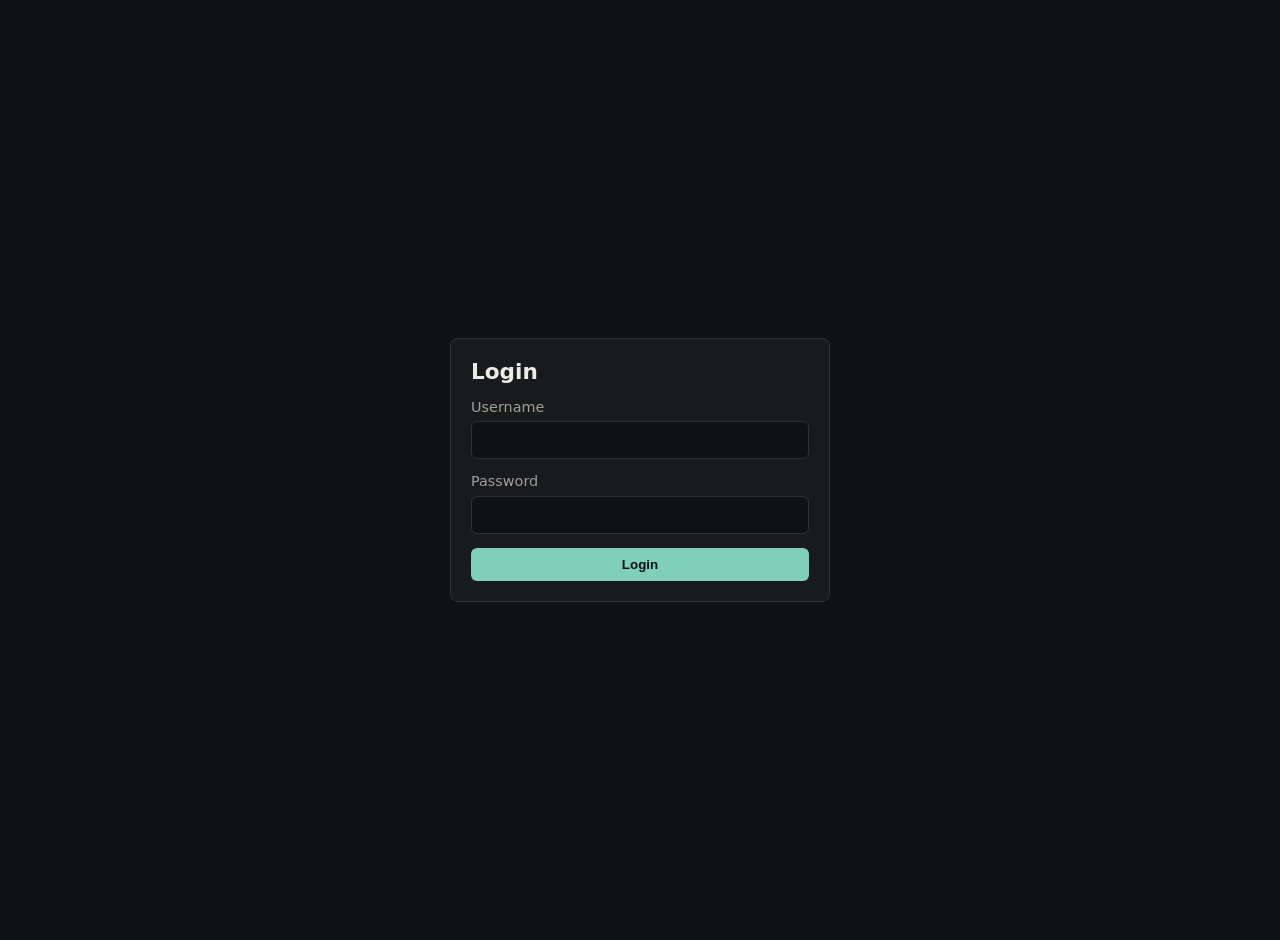
==== index.html @ 7f1f81df "Initial commit: stream-shows static frontend" ====
<!doctype html>
<html lang="en">
<head>
  <meta charset="utf-8" />
  <meta name="viewport" content="width=device-width, initial-scale=1" />
  <title>stream-embedder</title>
  <link rel="stylesheet" href="/style.css" />
</head>
<body>
  <header>
    <h1 id="home-link">stream-embedder</h1>
    <nav>
      <button id="logout-link" type="button" class="nav-button">Logout</button>
    </nav>
    <form id="search-form">
      <input id="search-input" type="search" placeholder="Search movies and TV..." autocomplete="off" />
      <select id="type-filter" aria-label="Type">
        <option value="">All</option>
        <option value="movie">Movies</option>
        <option value="tv">TV</option>
      </select>
      <input id="year-filter" type="number" min="1870" max="2100" placeholder="Year" aria-label="Year" />
      <button type="submit">Search</button>
    </form>
  </header>

  <main id="view"></main>

  <script src="/app.js" type="module"></script>
</body>
</html>
---- style.css ----
:root {
  --bg: #101112;
  --panel: #181b1d;
  --panel-2: #24282b;
  --text: #eceae4;
  --muted: #a49f96;
  --accent: #7fd0b6;
  --accent-hover: #9de1cd;
  --warm: #f0b05a;
  --border: #303437;
}

* { box-sizing: border-box; }
html, body { margin: 0; padding: 0; background: var(--bg); color: var(--text); font-family: -apple-system, system-ui, "Segoe UI", Roboto, sans-serif; }

header {
  position: sticky; top: 0; z-index: 10;
  display: flex; gap: 1rem; align-items: center; flex-wrap: wrap;
  padding: 0.9rem 1.25rem; background: rgba(14,15,19,0.92); backdrop-filter: blur(8px);
  border-bottom: 1px solid var(--border);
}
header h1 { font-size: 1.1rem; margin: 0; cursor: pointer; letter-spacing: 0.02em; }
nav { display: flex; gap: 0.35rem; }
body.logged-out header {
  display: none;
}
#search-form { display: flex; flex: 1; min-width: 260px; gap: 0.5rem; }
#search-input,
#type-filter,
#year-filter {
  flex: 1; padding: 0.55rem 0.8rem; background: var(--panel); color: var(--text);
  border: 1px solid var(--border); border-radius: 6px; font-size: 0.95rem;
}
#type-filter { flex: 0 0 110px; }
#year-filter { flex: 0 0 95px; }
#search-input:focus,
#type-filter:focus,
#year-filter:focus { outline: none; border-color: var(--accent); }
button {
  padding: 0.55rem 1rem; background: var(--accent); color: #0b1020;
  border: none; border-radius: 6px; font-weight: 600; cursor: pointer;
}
button:hover { background: var(--accent-hover); }
button.secondary,
.button-link,
.nav-button {
  background: var(--panel-2);
  color: var(--text);
  border: 1px solid var(--border);
}
button.secondary:hover,
.button-link:hover,
.nav-button:hover {
  border-color: var(--accent);
  background: #26302d;
}
.button-link {
  display: inline-flex;
  align-items: center;
  min-height: 2.15rem;
  padding: 0.45rem 0.8rem;
  border-radius: 6px;
  font-weight: 600;
  text-decoration: none;
}
main { padding: 1.25rem; max-width: 1400px; margin: 0 auto; }

.grid {
  display: grid; gap: 1rem;
  grid-template-columns: repeat(auto-fill, minmax(170px, 1fr));
}

.card {
  background: var(--panel); border: 1px solid var(--border); border-radius: 8px;
  overflow: hidden; cursor: pointer; transition: transform 0.12s, border-color 0.12s;
  display: flex; flex-direction: column;
}
.card:hover { transform: translateY(-2px); border-color: var(--accent); }
.card-poster { width: 100%; aspect-ratio: 2/3; object-fit: cover; background: var(--panel-2); }
.card-body { padding: 0.6rem 0.75rem; }
.card-title { margin: 0 0 0.25rem; font-size: 0.95rem; }
.card-meta { margin: 0; font-size: 0.8rem; color: var(--muted); }

.detail-hero {
  position: relative; min-height: 320px; padding: 1.5rem;
  border-radius: 10px; overflow: hidden; margin-bottom: 1.5rem;
  background-size: cover; background-position: center;
}
.detail-hero::after {
  content: ""; position: absolute; inset: 0;
  background: linear-gradient(180deg, rgba(14,15,19,0.4) 0%, rgba(14,15,19,0.95) 100%);
}
.detail-hero > * { position: relative; z-index: 1; }
.detail-flex { display: flex; gap: 1.5rem; flex-wrap: wrap; }
.detail-poster { width: 220px; flex-shrink: 0; border-radius: 8px; box-shadow: 0 8px 24px rgba(0,0,0,0.4); }
.detail-meta { flex: 1; min-width: 260px; }
.detail-meta h2 { margin: 0 0 0.25rem; font-size: 1.8rem; }
.detail-meta .tagline { color: var(--muted); font-style: italic; margin: 0 0 0.75rem; }
.detail-meta .pills { display: flex; gap: 0.4rem; flex-wrap: wrap; margin-bottom: 0.75rem; }
.pill { padding: 0.2rem 0.6rem; border: 1px solid var(--border); border-radius: 999px; font-size: 0.8rem; color: var(--muted); }
.detail-meta .overview { line-height: 1.55; max-width: 65ch; }
.cast-line { color: var(--muted); margin-top: 0.6rem; }
.actions { margin-top: 1rem; display: flex; gap: 0.6rem; flex-wrap: wrap; }

.section-title { margin: 2rem 0 0.75rem; font-size: 1.15rem; color: var(--muted); text-transform: uppercase; letter-spacing: 0.08em; }
.season-tabs { display: flex; gap: 0.4rem; flex-wrap: wrap; margin-bottom: 1rem; }
.season-tab {
  padding: 0.4rem 0.8rem; background: var(--panel); border: 1px solid var(--border);
  border-radius: 6px; cursor: pointer; font-size: 0.9rem;
}
.season-tab.active { background: var(--accent); color: #0b1020; border-color: var(--accent); }

.episodes { display: grid; gap: 0.75rem; grid-template-columns: repeat(auto-fill, minmax(320px, 1fr)); }
.episode {
  display: flex; gap: 0.75rem; padding: 0.6rem; background: var(--panel);
  border: 1px solid var(--border); border-radius: 8px; cursor: pointer;
  transition: border-color 0.12s;
  text-align: left; color: var(--text); width: 100%;
}
.episode:hover { border-color: var(--accent); }
.episode img { width: 130px; aspect-ratio: 16/9; object-fit: cover; border-radius: 4px; background: var(--panel-2); flex-shrink: 0; }
.episode-body { flex: 1; min-width: 0; }
.episode-body h4 { margin: 0 0 0.25rem; font-size: 0.95rem; }
.episode-body p { margin: 0; font-size: 0.82rem; color: var(--muted); display: -webkit-box; -webkit-line-clamp: 3; -webkit-box-orient: vertical; overflow: hidden; }

#player-wrap {
  margin: 1.5rem 0; background: #000; border-radius: 8px; overflow: hidden;
  aspect-ratio: 16/9; max-width: 1100px;
}
#player-wrap iframe { width: 100%; height: 100%; border: 0; }
.player-info { font-size: 0.85rem; color: var(--muted); margin: 0.5rem 0; word-break: break-all; }
.player-heading {
  display: flex;
  align-items: end;
  justify-content: space-between;
  gap: 1rem;
  flex-wrap: wrap;
  margin-top: 2rem;
}
.player-heading .section-title { margin: 0; }
.player-provider {
  display: flex;
  align-items: center;
  gap: 0.45rem;
  color: var(--muted);
  font-size: 0.9rem;
}
.player-provider select {
  padding: 0.45rem 0.6rem;
  background: var(--panel);
  color: var(--text);
  border: 1px solid var(--border);
  border-radius: 6px;
}
.player-tools {
  display: flex;
  align-items: center;
  gap: 0.75rem;
  flex-wrap: wrap;
  margin: 0.5rem 0 0;
  min-height: 2.25rem;
}
.player-hint {
  color: var(--muted);
  font-size: 0.82rem;
}

.rail {
  display: grid;
  grid-template-columns: repeat(auto-fill, minmax(140px, 1fr));
  gap: 0.75rem;
}
.mini-card {
  padding: 0;
  border: 1px solid var(--border);
  background: var(--panel);
  color: var(--text);
  border-radius: 8px;
  overflow: hidden;
  text-align: left;
}
.mini-card:hover { border-color: var(--warm); background: var(--panel); }
.mini-card img {
  display: block;
  width: 100%;
  aspect-ratio: 2/3;
  object-fit: cover;
  background: var(--panel-2);
}
.mini-card span {
  display: block;
  padding: 0.55rem 0.65rem;
  min-height: 3.1rem;
  font-size: 0.85rem;
  line-height: 1.25;
}

.empty { color: var(--muted); text-align: center; padding: 3rem; }
.empty h2 { color: var(--text); margin: 0 0 0.4rem; font-size: 1.25rem; }
.empty p { margin: 0; }
.error { color: #ff8a8a; padding: 1rem; background: rgba(255,80,80,0.08); border: 1px solid rgba(255,80,80,0.2); border-radius: 6px; }

.login-panel {
  min-height: 100vh;
  display: grid;
  place-items: center;
  padding: 1.25rem;
}
.login-panel form {
  width: min(380px, 100%);
  display: grid;
  gap: 0.9rem;
  padding: 1.25rem;
  background: var(--panel);
  border: 1px solid var(--border);
  border-radius: 8px;
}
.login-panel h2 {
  margin: 0;
  font-size: 1.35rem;
}
.login-panel label {
  display: grid;
  gap: 0.4rem;
  color: var(--muted);
  font-size: 0.9rem;
}
.login-panel input {
  padding: 0.65rem 0.75rem;
  color: var(--text);
  background: var(--bg);
  border: 1px solid var(--border);
  border-radius: 6px;
}
.login-panel input:focus {
  outline: none;
  border-color: var(--accent);
}
.login-message {
  margin: 0;
  color: #ffb4b4;
}

@media (max-width: 720px) {
  header { align-items: stretch; }
  header h1 { width: 100%; }
  nav { width: 100%; }
  .nav-button { flex: 1; }
  #search-form { flex-wrap: wrap; min-width: 100%; }
  #search-input { flex: 1 1 100%; }
  #type-filter,
  #year-filter { flex: 1 1 120px; min-width: 0; }
  #search-form button { flex: 1 1 120px; }
  .detail-hero { padding: 1rem; }
  .detail-poster { width: 150px; }
  .player-heading { align-items: stretch; }
  .player-provider { width: 100%; justify-content: space-between; }
  .player-provider select { flex: 1; min-width: 0; }
  .episodes { grid-template-columns: 1fr; }
  .episode { flex-direction: column; }
  .episode img { width: 100%; }
}
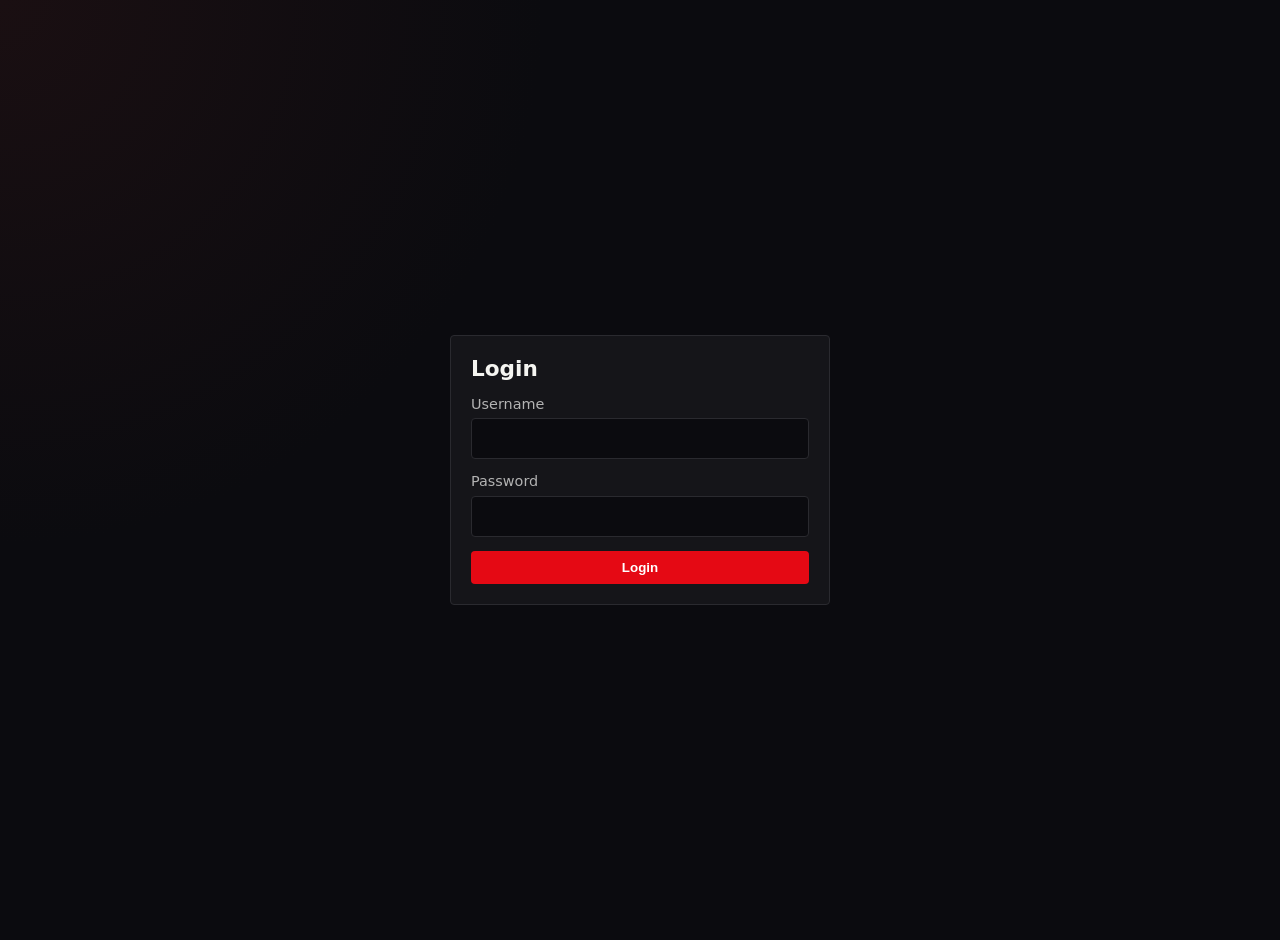
==== commit da9a6eb9: "Apply Netflix-inspired theme" ====
--- a/index.html
+++ b/index.html
@@ -3,12 +3,18 @@
 <head>
   <meta charset="utf-8" />
   <meta name="viewport" content="width=device-width, initial-scale=1" />
+  <meta name="theme-color" content="#0b0b0f" />
   <title>stream-embedder</title>
-  <link rel="stylesheet" href="/style.css" />
+  <link rel="icon" type="image/png" sizes="32x32" href="favicon.png" />
+  <link rel="apple-touch-icon" sizes="180x180" href="apple-touch-icon.png" />
+  <link rel="stylesheet" href="style.css" />
 </head>
-<body>
+<body class="logged-out">
   <header>
-    <h1 id="home-link">stream-embedder</h1>
+    <h1 id="home-link" class="brand">
+      <img class="brand-icon" src="icon.png" alt="" />
+      <span>stream-embedder</span>
+    </h1>
     <nav>
       <button id="logout-link" type="button" class="nav-button">Logout</button>
     </nav>
@@ -26,6 +32,6 @@
 
   <main id="view"></main>
 
-  <script src="/app.js" type="module"></script>
+  <script src="app.js" type="module"></script>
 </body>
 </html>
--- a/style.css
+++ b/style.css
@@ -1,25 +1,61 @@
 :root {
-  --bg: #101112;
-  --panel: #181b1d;
-  --panel-2: #24282b;
-  --text: #eceae4;
-  --muted: #a49f96;
-  --accent: #7fd0b6;
-  --accent-hover: #9de1cd;
-  --warm: #f0b05a;
-  --border: #303437;
+  --bg: #0b0b0f;
+  --panel: #151519;
+  --panel-2: #202025;
+  --text: #f5f5f1;
+  --muted: #b3b3b3;
+  --accent: #e50914;
+  --accent-hover: #f6121d;
+  --warm: #ffffff;
+  --border: #2a2a2f;
 }
 
 * { box-sizing: border-box; }
-html, body { margin: 0; padding: 0; background: var(--bg); color: var(--text); font-family: -apple-system, system-ui, "Segoe UI", Roboto, sans-serif; }
+html, body {
+  margin: 0;
+  padding: 0;
+  background: radial-gradient(circle at top left, #1a0f12 0, #0b0b0f 34rem);
+  color: var(--text);
+  font-family: -apple-system, system-ui, "Segoe UI", Roboto, sans-serif;
+}
 
 header {
   position: sticky; top: 0; z-index: 10;
   display: flex; gap: 1rem; align-items: center; flex-wrap: wrap;
-  padding: 0.9rem 1.25rem; background: rgba(14,15,19,0.92); backdrop-filter: blur(8px);
-  border-bottom: 1px solid var(--border);
-}
-header h1 { font-size: 1.1rem; margin: 0; cursor: pointer; letter-spacing: 0.02em; }
+  padding: 0.85rem 1.5rem; background: rgba(8,8,10,0.94); backdrop-filter: blur(12px);
+  border-bottom: 1px solid rgba(255,255,255,0.08);
+  box-shadow: 0 8px 28px rgba(0,0,0,0.32);
+}
+header h1 {
+  font-size: 1.1rem;
+  margin: 0;
+  cursor: pointer;
+  letter-spacing: 0.02em;
+  min-width: 0;
+}
+.brand {
+  display: inline-flex;
+  align-items: center;
+  gap: 0.55rem;
+  line-height: 1;
+  flex: 0 1 auto;
+  color: var(--accent);
+  text-transform: uppercase;
+  font-weight: 800;
+}
+.brand-icon {
+  width: 2rem;
+  height: 2rem;
+  object-fit: contain;
+  border-radius: 4px;
+  flex: 0 0 auto;
+}
+.brand span {
+  min-width: 0;
+  overflow: hidden;
+  text-overflow: ellipsis;
+  white-space: nowrap;
+}
 nav { display: flex; gap: 0.35rem; }
 body.logged-out header {
   display: none;
@@ -29,37 +65,41 @@
 #type-filter,
 #year-filter {
   flex: 1; padding: 0.55rem 0.8rem; background: var(--panel); color: var(--text);
-  border: 1px solid var(--border); border-radius: 6px; font-size: 0.95rem;
+  border: 1px solid var(--border); border-radius: 4px; font-size: 1rem;
 }
 #type-filter { flex: 0 0 110px; }
 #year-filter { flex: 0 0 95px; }
 #search-input:focus,
 #type-filter:focus,
-#year-filter:focus { outline: none; border-color: var(--accent); }
+#year-filter:focus {
+  outline: none;
+  border-color: var(--accent);
+  box-shadow: 0 0 0 1px rgba(229,9,20,0.45);
+}
 button {
-  padding: 0.55rem 1rem; background: var(--accent); color: #0b1020;
-  border: none; border-radius: 6px; font-weight: 600; cursor: pointer;
+  padding: 0.55rem 1rem; background: var(--accent); color: #fff;
+  border: none; border-radius: 4px; font-weight: 700; cursor: pointer;
 }
 button:hover { background: var(--accent-hover); }
 button.secondary,
 .button-link,
 .nav-button {
-  background: var(--panel-2);
-  color: var(--text);
-  border: 1px solid var(--border);
+  background: rgba(255,255,255,0.08);
+  color: var(--text);
+  border: 1px solid rgba(255,255,255,0.14);
 }
 button.secondary:hover,
 .button-link:hover,
 .nav-button:hover {
   border-color: var(--accent);
-  background: #26302d;
+  background: rgba(229,9,20,0.16);
 }
 .button-link {
   display: inline-flex;
   align-items: center;
   min-height: 2.15rem;
   padding: 0.45rem 0.8rem;
-  border-radius: 6px;
+  border-radius: 4px;
   font-weight: 600;
   text-decoration: none;
 }
@@ -71,11 +111,15 @@
 }
 
 .card {
-  background: var(--panel); border: 1px solid var(--border); border-radius: 8px;
-  overflow: hidden; cursor: pointer; transition: transform 0.12s, border-color 0.12s;
+  background: #141414; border: 1px solid rgba(255,255,255,0.06); border-radius: 4px;
+  overflow: hidden; cursor: pointer; transition: transform 0.16s, border-color 0.16s, box-shadow 0.16s;
   display: flex; flex-direction: column;
 }
-.card:hover { transform: translateY(-2px); border-color: var(--accent); }
+.card:hover {
+  transform: translateY(-3px) scale(1.02);
+  border-color: rgba(255,255,255,0.22);
+  box-shadow: 0 14px 34px rgba(0,0,0,0.42);
+}
 .card-poster { width: 100%; aspect-ratio: 2/3; object-fit: cover; background: var(--panel-2); }
 .card-body { padding: 0.6rem 0.75rem; }
 .card-title { margin: 0 0 0.25rem; font-size: 0.95rem; }
@@ -83,37 +127,40 @@
 
 .detail-hero {
   position: relative; min-height: 320px; padding: 1.5rem;
-  border-radius: 10px; overflow: hidden; margin-bottom: 1.5rem;
+  border-radius: 6px; overflow: hidden; margin-bottom: 1.5rem;
   background-size: cover; background-position: center;
+  box-shadow: inset 0 -120px 120px rgba(0,0,0,0.78);
 }
 .detail-hero::after {
   content: ""; position: absolute; inset: 0;
-  background: linear-gradient(180deg, rgba(14,15,19,0.4) 0%, rgba(14,15,19,0.95) 100%);
+  background:
+    linear-gradient(90deg, rgba(0,0,0,0.86) 0%, rgba(0,0,0,0.54) 42%, rgba(0,0,0,0.18) 100%),
+    linear-gradient(180deg, rgba(0,0,0,0.08) 0%, rgba(11,11,15,0.94) 100%);
 }
 .detail-hero > * { position: relative; z-index: 1; }
 .detail-flex { display: flex; gap: 1.5rem; flex-wrap: wrap; }
-.detail-poster { width: 220px; flex-shrink: 0; border-radius: 8px; box-shadow: 0 8px 24px rgba(0,0,0,0.4); }
+.detail-poster { width: 220px; flex-shrink: 0; border-radius: 4px; box-shadow: 0 12px 32px rgba(0,0,0,0.56); }
 .detail-meta { flex: 1; min-width: 260px; }
 .detail-meta h2 { margin: 0 0 0.25rem; font-size: 1.8rem; }
 .detail-meta .tagline { color: var(--muted); font-style: italic; margin: 0 0 0.75rem; }
 .detail-meta .pills { display: flex; gap: 0.4rem; flex-wrap: wrap; margin-bottom: 0.75rem; }
-.pill { padding: 0.2rem 0.6rem; border: 1px solid var(--border); border-radius: 999px; font-size: 0.8rem; color: var(--muted); }
+.pill { padding: 0.2rem 0.6rem; border: 1px solid rgba(255,255,255,0.2); border-radius: 999px; font-size: 0.8rem; color: var(--muted); background: rgba(0,0,0,0.24); }
 .detail-meta .overview { line-height: 1.55; max-width: 65ch; }
 .cast-line { color: var(--muted); margin-top: 0.6rem; }
 .actions { margin-top: 1rem; display: flex; gap: 0.6rem; flex-wrap: wrap; }
 
-.section-title { margin: 2rem 0 0.75rem; font-size: 1.15rem; color: var(--muted); text-transform: uppercase; letter-spacing: 0.08em; }
+.section-title { margin: 2rem 0 0.75rem; font-size: 1.05rem; color: var(--text); text-transform: uppercase; letter-spacing: 0.08em; }
 .season-tabs { display: flex; gap: 0.4rem; flex-wrap: wrap; margin-bottom: 1rem; }
 .season-tab {
   padding: 0.4rem 0.8rem; background: var(--panel); border: 1px solid var(--border);
-  border-radius: 6px; cursor: pointer; font-size: 0.9rem;
-}
-.season-tab.active { background: var(--accent); color: #0b1020; border-color: var(--accent); }
+  border-radius: 4px; cursor: pointer; font-size: 0.9rem;
+}
+.season-tab.active { background: var(--accent); color: #fff; border-color: var(--accent); }
 
 .episodes { display: grid; gap: 0.75rem; grid-template-columns: repeat(auto-fill, minmax(320px, 1fr)); }
 .episode {
-  display: flex; gap: 0.75rem; padding: 0.6rem; background: var(--panel);
-  border: 1px solid var(--border); border-radius: 8px; cursor: pointer;
+  display: flex; gap: 0.75rem; padding: 0.6rem; background: #141414;
+  border: 1px solid rgba(255,255,255,0.08); border-radius: 4px; cursor: pointer;
   transition: border-color 0.12s;
   text-align: left; color: var(--text); width: 100%;
 }
@@ -124,18 +171,52 @@
 .episode-body p { margin: 0; font-size: 0.82rem; color: var(--muted); display: -webkit-box; -webkit-line-clamp: 3; -webkit-box-orient: vertical; overflow: hidden; }
 
 #player-wrap {
-  margin: 1.5rem 0; background: #000; border-radius: 8px; overflow: hidden;
-  aspect-ratio: 16/9; max-width: 1100px;
+  margin: 1.5rem auto; background: #000; border-radius: 4px; overflow: hidden;
+  aspect-ratio: 16/9; width: min(100%, 980px);
+  box-shadow: 0 18px 46px rgba(0,0,0,0.55);
 }
 #player-wrap iframe { width: 100%; height: 100%; border: 0; }
-.player-info { font-size: 0.85rem; color: var(--muted); margin: 0.5rem 0; word-break: break-all; }
+#player-wrap iframe:fullscreen {
+  width: 100vw;
+  height: 100vh;
+  background: #000;
+}
+#player-wrap iframe:-webkit-full-screen {
+  width: 100vw;
+  height: 100vh;
+  background: #000;
+}
+#player-wrap:fullscreen {
+  width: 100vw;
+  height: 100vh;
+  max-width: none;
+  margin: 0;
+  border-radius: 0;
+  aspect-ratio: auto;
+}
+#player-wrap:-webkit-full-screen {
+  width: 100vw;
+  height: 100vh;
+  max-width: none;
+  margin: 0;
+  border-radius: 0;
+  aspect-ratio: auto;
+}
+.player-info {
+  font-size: 0.85rem;
+  color: var(--muted);
+  margin: 0.5rem auto;
+  word-break: break-all;
+  width: min(100%, 980px);
+}
 .player-heading {
   display: flex;
   align-items: end;
   justify-content: space-between;
   gap: 1rem;
   flex-wrap: wrap;
-  margin-top: 2rem;
+  margin: 2rem auto 0;
+  width: min(100%, 980px);
 }
 .player-heading .section-title { margin: 0; }
 .player-provider {
@@ -150,36 +231,85 @@
   background: var(--panel);
   color: var(--text);
   border: 1px solid var(--border);
-  border-radius: 6px;
+  border-radius: 4px;
+  font-size: 1rem;
 }
 .player-tools {
   display: flex;
   align-items: center;
   gap: 0.75rem;
   flex-wrap: wrap;
-  margin: 0.5rem 0 0;
+  margin: 0.5rem auto 0;
   min-height: 2.25rem;
+  width: min(100%, 980px);
 }
 .player-hint {
   color: var(--muted);
   font-size: 0.82rem;
 }
 
+.rail-wrap { position: relative; }
 .rail {
-  display: grid;
-  grid-template-columns: repeat(auto-fill, minmax(140px, 1fr));
+  display: flex;
   gap: 0.75rem;
-}
+  overflow-x: auto;
+  padding-bottom: 0;
+  scrollbar-width: none;
+  scroll-snap-type: x proximity;
+  cursor: grab;
+  -webkit-overflow-scrolling: touch;
+  touch-action: pan-x pan-y;
+  user-select: none;
+  scroll-behavior: smooth;
+}
+.rail.dragging { cursor: grabbing; }
+.rail::-webkit-scrollbar { display: none; }
+.rail-arrow {
+  position: absolute;
+  top: 0;
+  bottom: 0;
+  width: 44px;
+  padding: 0;
+  display: flex;
+  align-items: center;
+  justify-content: center;
+  background: rgba(14, 15, 19, 0.78);
+  color: var(--text);
+  border: 1px solid var(--border);
+  border-radius: 8px;
+  cursor: pointer;
+  font-size: 1.6rem;
+  line-height: 1;
+  opacity: 0;
+  transition: opacity 0.15s;
+  z-index: 2;
+  pointer-events: none;
+}
+.rail-arrow.left { left: 0; }
+.rail-arrow.right { right: 0; }
+.rail-wrap:hover .rail-arrow:not(:disabled),
+.rail-arrow:focus-visible {
+  opacity: 1;
+  pointer-events: auto;
+}
+.rail-arrow:hover { background: rgba(14, 15, 19, 0.95); border-color: var(--accent); }
+.rail-arrow:disabled { opacity: 0 !important; pointer-events: none; }
+.mini-card img { pointer-events: none; }
+.mini-card span { pointer-events: none; }
 .mini-card {
+  flex: 0 0 150px;
+  scroll-snap-align: start;
   padding: 0;
-  border: 1px solid var(--border);
-  background: var(--panel);
-  color: var(--text);
-  border-radius: 8px;
+  border: 1px solid rgba(255,255,255,0.08);
+  background: #141414;
+  color: var(--text);
+  border-radius: 4px;
   overflow: hidden;
   text-align: left;
-}
-.mini-card:hover { border-color: var(--warm); background: var(--panel); }
+  cursor: pointer;
+  transition: transform 0.16s, border-color 0.16s;
+}
+.mini-card:hover { border-color: rgba(255,255,255,0.32); background: #141414; transform: translateY(-2px); }
 .mini-card img {
   display: block;
   width: 100%;
@@ -198,6 +328,25 @@
 .empty { color: var(--muted); text-align: center; padding: 3rem; }
 .empty h2 { color: var(--text); margin: 0 0 0.4rem; font-size: 1.25rem; }
 .empty p { margin: 0; }
+
+.loading {
+  display: flex;
+  flex-direction: column;
+  align-items: center;
+  justify-content: center;
+  gap: 0.9rem;
+  padding: 3rem 1rem;
+  color: var(--muted);
+}
+.spinner {
+  width: 38px;
+  height: 38px;
+  border-radius: 50%;
+  border: 3px solid var(--border);
+  border-top-color: var(--accent);
+  animation: spinner-rotate 0.8s linear infinite;
+}
+@keyframes spinner-rotate { to { transform: rotate(360deg); } }
 .error { color: #ff8a8a; padding: 1rem; background: rgba(255,80,80,0.08); border: 1px solid rgba(255,80,80,0.2); border-radius: 6px; }
 
 .login-panel {
@@ -213,7 +362,7 @@
   padding: 1.25rem;
   background: var(--panel);
   border: 1px solid var(--border);
-  border-radius: 8px;
+  border-radius: 4px;
 }
 .login-panel h2 {
   margin: 0;
@@ -230,7 +379,8 @@
   color: var(--text);
   background: var(--bg);
   border: 1px solid var(--border);
-  border-radius: 6px;
+  border-radius: 4px;
+  font-size: 1rem;
 }
 .login-panel input:focus {
   outline: none;
@@ -242,20 +392,43 @@
 }
 
 @media (max-width: 720px) {
-  header { align-items: stretch; }
-  header h1 { width: 100%; }
-  nav { width: 100%; }
-  .nav-button { flex: 1; }
-  #search-form { flex-wrap: wrap; min-width: 100%; }
+  header {
+    align-items: center;
+    gap: 0.65rem;
+    padding: 0.75rem;
+  }
+  header h1 {
+    flex: 1 1 auto;
+    max-width: calc(100% - 6rem);
+  }
+  .brand-icon {
+    width: 1.75rem;
+    height: 1.75rem;
+  }
+  nav {
+    flex: 0 0 auto;
+    margin-left: auto;
+  }
+  .nav-button { padding-inline: 0.75rem; }
+  #search-form { flex-wrap: wrap; min-width: 100%; gap: 0.45rem; }
   #search-input { flex: 1 1 100%; }
   #type-filter,
   #year-filter { flex: 1 1 120px; min-width: 0; }
   #search-form button { flex: 1 1 120px; }
+  #search-input,
+  #type-filter,
+  #year-filter,
+  #search-form button {
+    min-height: 2.75rem;
+    font-size: 1rem;
+  }
   .detail-hero { padding: 1rem; }
   .detail-poster { width: 150px; }
   .player-heading { align-items: stretch; }
   .player-provider { width: 100%; justify-content: space-between; }
   .player-provider select { flex: 1; min-width: 0; }
+  .player-tools > * { flex: 1 1 auto; justify-content: center; }
+  #player-wrap { width: 100%; }
   .episodes { grid-template-columns: 1fr; }
   .episode { flex-direction: column; }
   .episode img { width: 100%; }
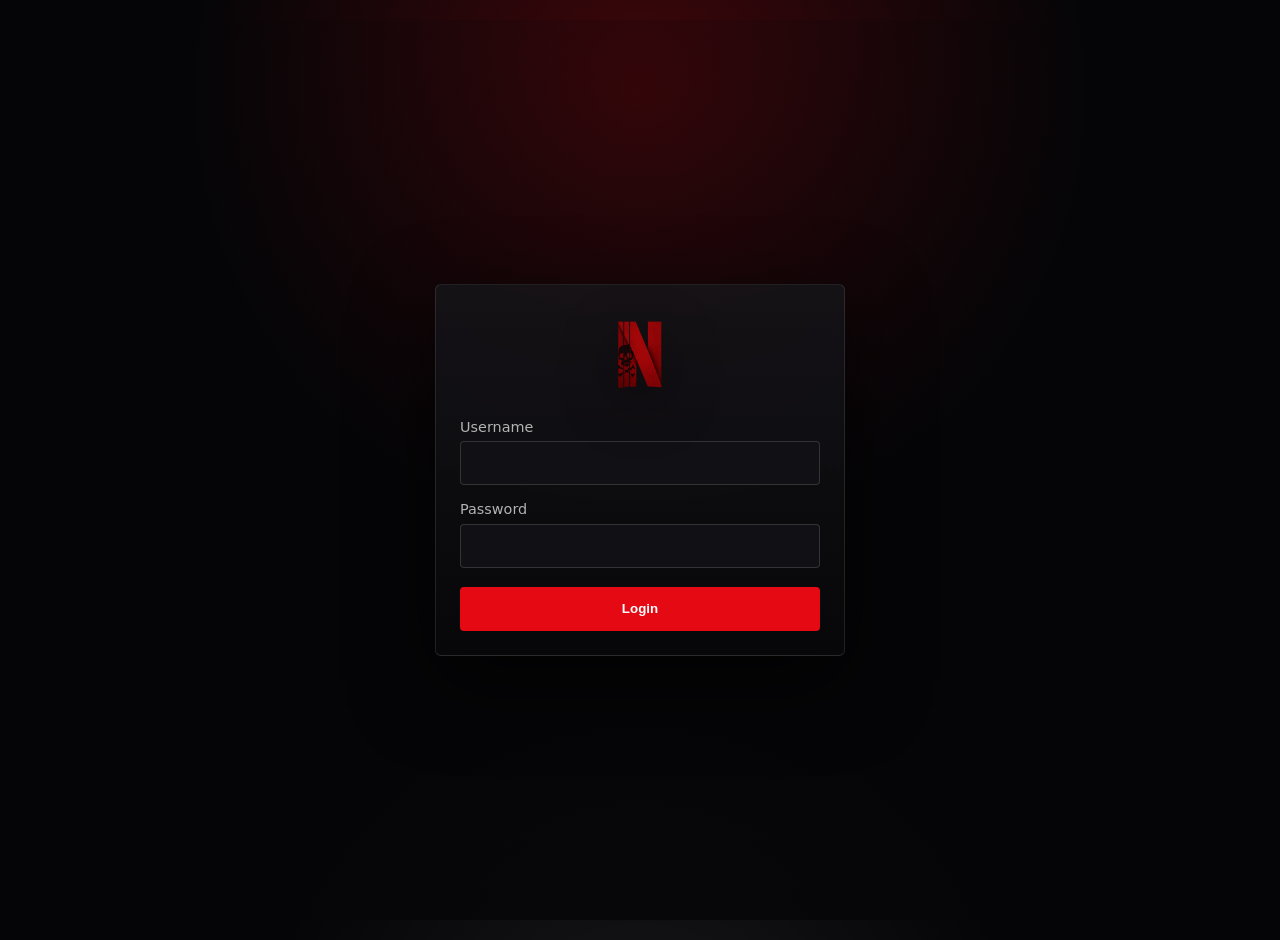
==== commit 9e721019: "Add favorites and history UI" ====
--- a/index.html
+++ b/index.html
@@ -5,6 +5,9 @@
   <meta name="viewport" content="width=device-width, initial-scale=1" />
   <meta name="theme-color" content="#0b0b0f" />
   <title>stream-embedder</title>
+  <script>
+    document.write(`<base href="${location.hostname.endsWith(".github.io") ? "/stream-shows/" : "/"}">`);
+  </script>
   <link rel="icon" type="image/png" sizes="32x32" href="favicon.png" />
   <link rel="apple-touch-icon" sizes="180x180" href="apple-touch-icon.png" />
   <link rel="stylesheet" href="style.css" />
@@ -16,6 +19,9 @@
       <span>stream-embedder</span>
     </h1>
     <nav>
+      <button id="favorites-link" type="button" class="nav-button">Favorites</button>
+      <button id="history-link" type="button" class="nav-button">History</button>
+      <span id="user-label" class="user-label"></span>
       <button id="logout-link" type="button" class="nav-button">Logout</button>
     </nav>
     <form id="search-form">
--- a/style.css
+++ b/style.css
@@ -56,9 +56,21 @@
   text-overflow: ellipsis;
   white-space: nowrap;
 }
-nav { display: flex; gap: 0.35rem; }
+nav { display: flex; gap: 0.35rem; align-items: center; flex-wrap: wrap; }
+.user-label {
+  color: var(--muted);
+  font-size: 0.9rem;
+  padding: 0 0.35rem;
+}
 body.logged-out header {
   display: none;
+}
+body.logged-out {
+  min-height: 100vh;
+  background:
+    radial-gradient(circle at center 10%, rgba(229,9,20,0.26), transparent 28rem),
+    radial-gradient(circle at 50% 115%, rgba(255,255,255,0.08), transparent 24rem),
+    #050507;
 }
 #search-form { display: flex; flex: 1; min-width: 260px; gap: 0.5rem; }
 #search-input,
@@ -121,6 +133,40 @@
   box-shadow: 0 14px 34px rgba(0,0,0,0.42);
 }
 .card-poster { width: 100%; aspect-ratio: 2/3; object-fit: cover; background: var(--panel-2); }
+.poster-shell {
+  position: relative;
+  display: block;
+}
+.poster-shell > img {
+  display: block;
+}
+.favorite-toggle {
+  position: absolute;
+  top: 0.45rem;
+  right: 0.45rem;
+  z-index: 2;
+  width: 2.1rem;
+  height: 2.1rem;
+  display: inline-flex;
+  align-items: center;
+  justify-content: center;
+  padding: 0;
+  color: #fff;
+  background: rgba(0,0,0,0.68);
+  border: 1px solid rgba(255,255,255,0.2);
+  border-radius: 999px;
+  font-size: 1.25rem;
+  line-height: 1;
+}
+.favorite-toggle:hover,
+.favorite-toggle.active {
+  background: var(--accent);
+  border-color: var(--accent);
+}
+.favorite-toggle:disabled {
+  opacity: 0.6;
+  cursor: progress;
+}
 .card-body { padding: 0.6rem 0.75rem; }
 .card-title { margin: 0 0 0.25rem; font-size: 0.95rem; }
 .card-meta { margin: 0; font-size: 0.8rem; color: var(--muted); }
@@ -140,6 +186,13 @@
 .detail-hero > * { position: relative; z-index: 1; }
 .detail-flex { display: flex; gap: 1.5rem; flex-wrap: wrap; }
 .detail-poster { width: 220px; flex-shrink: 0; border-radius: 4px; box-shadow: 0 12px 32px rgba(0,0,0,0.56); }
+.detail-flex > .poster-shell {
+  width: 220px;
+  flex-shrink: 0;
+}
+.detail-flex > .poster-shell .detail-poster {
+  width: 100%;
+}
 .detail-meta { flex: 1; min-width: 260px; }
 .detail-meta h2 { margin: 0 0 0.25rem; font-size: 1.8rem; }
 .detail-meta .tagline { color: var(--muted); font-style: italic; margin: 0 0 0.75rem; }
@@ -165,6 +218,11 @@
   text-align: left; color: var(--text); width: 100%;
 }
 .episode:hover { border-color: var(--accent); }
+.episode.active {
+  border-color: var(--accent);
+  background: rgba(229,9,20,0.16);
+  box-shadow: inset 3px 0 0 var(--accent);
+}
 .episode img { width: 130px; aspect-ratio: 16/9; object-fit: cover; border-radius: 4px; background: var(--panel-2); flex-shrink: 0; }
 .episode-body { flex: 1; min-width: 0; }
 .episode-body h4 { margin: 0 0 0.25rem; font-size: 0.95rem; }
@@ -246,6 +304,34 @@
 .player-hint {
   color: var(--muted);
   font-size: 0.82rem;
+}
+.episode-nav {
+  display: grid;
+  grid-template-columns: minmax(0, 1fr) auto minmax(0, 1fr);
+  align-items: center;
+  gap: 1rem;
+  width: min(100%, 980px);
+  margin: -0.25rem auto 1.5rem;
+}
+.episode-nav-button {
+  min-height: 2.5rem;
+}
+.episode-nav-button:first-child {
+  justify-self: start;
+}
+.episode-nav-button:last-child {
+  justify-self: end;
+}
+.episode-nav-button:disabled {
+  cursor: not-allowed;
+  opacity: 0.42;
+}
+.current-episode {
+  margin: 0;
+  color: var(--text);
+  font-size: 0.95rem;
+  font-weight: 700;
+  text-align: center;
 }
 
 .rail-wrap { position: relative; }
@@ -354,19 +440,32 @@
   display: grid;
   place-items: center;
   padding: 1.25rem;
+  background:
+    linear-gradient(180deg, rgba(5,5,7,0.15), rgba(5,5,7,0.82));
 }
 .login-panel form {
-  width: min(380px, 100%);
+  width: min(410px, 100%);
   display: grid;
-  gap: 0.9rem;
-  padding: 1.25rem;
-  background: var(--panel);
-  border: 1px solid var(--border);
-  border-radius: 4px;
-}
-.login-panel h2 {
-  margin: 0;
-  font-size: 1.35rem;
+  gap: 1rem;
+  padding: 1.75rem 1.5rem 1.5rem;
+  background: linear-gradient(180deg, rgba(22,22,26,0.82), rgba(8,8,10,0.9));
+  border: 1px solid rgba(255,255,255,0.1);
+  border-radius: 6px;
+  box-shadow: 0 26px 80px rgba(0,0,0,0.64);
+  backdrop-filter: blur(18px);
+}
+.login-brand {
+  display: grid;
+  justify-items: center;
+  margin-bottom: 0.35rem;
+  text-align: center;
+}
+.login-brand img {
+  width: 5.25rem;
+  height: 5.25rem;
+  object-fit: contain;
+  border-radius: 10px;
+  filter: drop-shadow(0 16px 28px rgba(0,0,0,0.48));
 }
 .login-panel label {
   display: grid;
@@ -375,20 +474,29 @@
   font-size: 0.9rem;
 }
 .login-panel input {
-  padding: 0.65rem 0.75rem;
-  color: var(--text);
-  background: var(--bg);
-  border: 1px solid var(--border);
+  padding: 0.75rem 0.8rem;
+  color: var(--text);
+  background: #111115;
+  border: 1px solid rgba(255,255,255,0.14);
   border-radius: 4px;
   font-size: 1rem;
 }
 .login-panel input:focus {
   outline: none;
   border-color: var(--accent);
+  box-shadow: 0 0 0 1px rgba(229,9,20,0.45);
+}
+.login-panel button {
+  min-height: 2.75rem;
+  margin-top: 0.2rem;
 }
 .login-message {
   margin: 0;
-  color: #ffb4b4;
+  padding: 0.65rem 0.75rem;
+  color: #ffd6d6;
+  background: rgba(229,9,20,0.14);
+  border: 1px solid rgba(229,9,20,0.32);
+  border-radius: 4px;
 }
 
 @media (max-width: 720px) {
@@ -410,6 +518,11 @@
     margin-left: auto;
   }
   .nav-button { padding-inline: 0.75rem; }
+  .user-label {
+    order: -1;
+    width: 100%;
+    padding: 0;
+  }
   #search-form { flex-wrap: wrap; min-width: 100%; gap: 0.45rem; }
   #search-input { flex: 1 1 100%; }
   #type-filter,
@@ -424,11 +537,31 @@
   }
   .detail-hero { padding: 1rem; }
   .detail-poster { width: 150px; }
+  .detail-flex > .poster-shell { width: 150px; }
   .player-heading { align-items: stretch; }
   .player-provider { width: 100%; justify-content: space-between; }
   .player-provider select { flex: 1; min-width: 0; }
   .player-tools > * { flex: 1 1 auto; justify-content: center; }
   #player-wrap { width: 100%; }
+  .episode-nav {
+    grid-template-columns: 1fr 1fr;
+    gap: 0.55rem;
+    margin-top: -0.35rem;
+  }
+  .current-episode {
+    grid-column: 1 / -1;
+    grid-row: 1;
+  }
+  .episode-nav-button:first-child {
+    grid-column: 1;
+    grid-row: 2;
+    justify-self: stretch;
+  }
+  .episode-nav-button:last-child {
+    grid-column: 2;
+    grid-row: 2;
+    justify-self: stretch;
+  }
   .episodes { grid-template-columns: 1fr; }
   .episode { flex-direction: column; }
   .episode img { width: 100%; }
